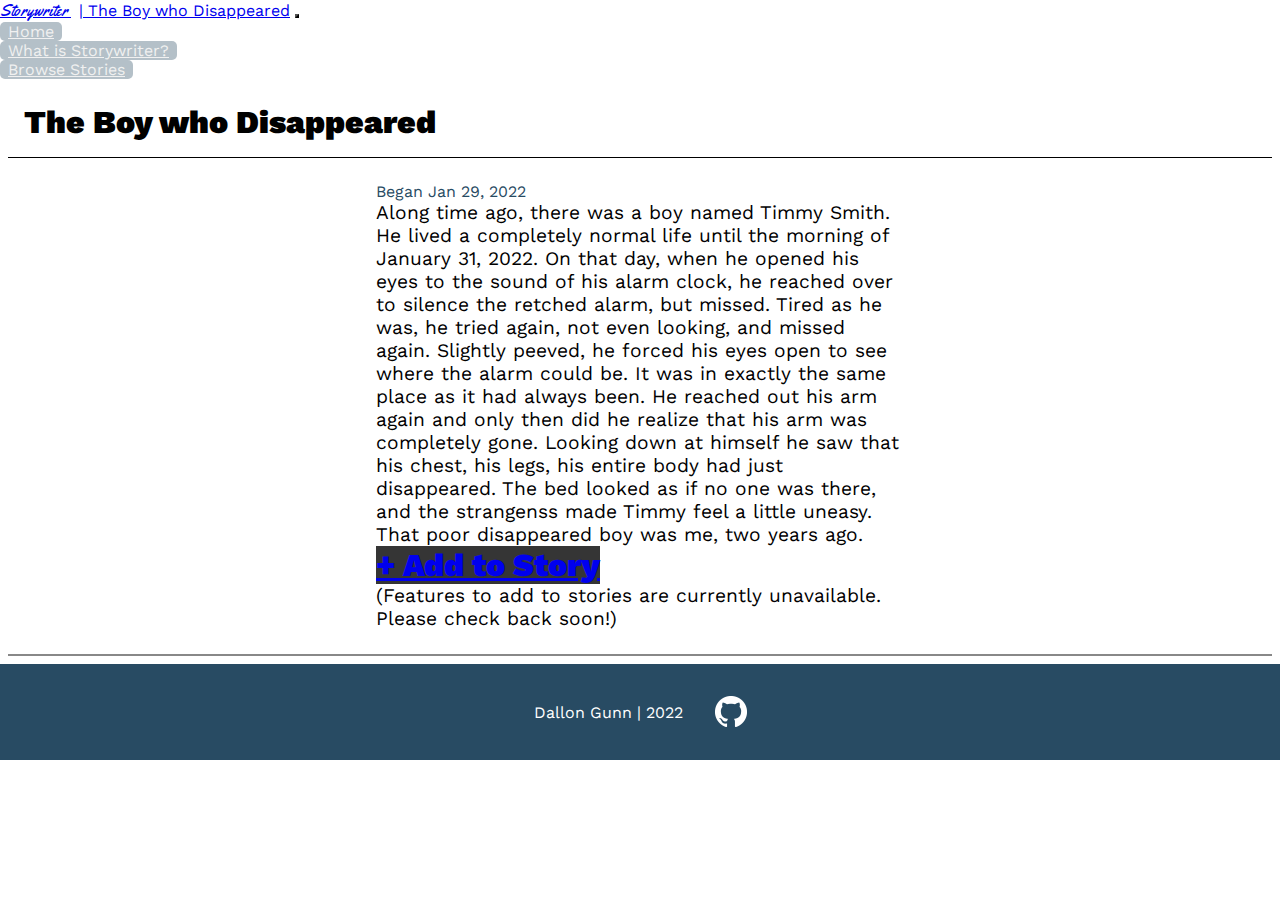
==== pages/story1.html @ a12d4d4e "Initial commit" ====
<!DOCTYPE html>
<html lang="en">
	<head>
		<meta charset="UTF-8" />
		<meta http-equiv="X-UA-Compatible" content="IE=edge" />
		<meta name="viewport" content="width=device-width, initial-scale=1.0" />
		<link
			href="https://cdn.jsdelivr.net/npm/bootstrap@5.1.3/dist/css/bootstrap.min.css"
			rel="stylesheet"
			integrity="sha384-1BmE4kWBq78iYhFldvKuhfTAU6auU8tT94WrHftjDbrCEXSU1oBoqyl2QvZ6jIW3"
			crossorigin="anonymous"
		/>
		<style>
			@import url("https://fonts.googleapis.com/css2?family=Cedarville+Cursive&family=Comforter&family=Fuzzy+Bubbles&family=Heebo:wght@900&family=Hi+Melody&family=Leckerli+One&family=Nunito&family=Pacifico&family=Permanent+Marker&family=Work+Sans:wght@400;500;600;700;900&family=Yellowtail&display=swap");
		</style>
		<link rel="stylesheet" href="../css/styles.css" />
		<link
			rel="icon"
			href="data:image/svg+xml,<svg xmlns=%22http://www.w3.org/2000/svg%22 viewBox=%220 0 100 100%22><text y=%22.9em%22 font-size=%2290%22>📖</text></svg>"
		/>

		<title>Storywriter</title>
	</head>
	<body>
		<main>
			<section class="section-1">
				<img
					id="standard-banner"
					src="https://images.unsplash.com/photo-1573126617899-41f1dffb196c?ixlib=rb-1.2.1&ixid=MnwxMjA3fDB8MHxwaG90by1wYWdlfHx8fGVufDB8fHx8&auto=format&fit=crop&w=2070&q=80"
				/>
				<nav class="navbar navbar-expand-lg navbar-dark bg-dark">
					<div class="container-fluid">
						<a class="navbar-brand" href="../index.html"
							>Storywriter
							<span id="breadcrumb">| The Boy who Disappeared</span></a
						>
						<button
							class="navbar-toggler"
							type="button"
							data-bs-toggle="collapse"
							data-bs-target="#navbarNav"
							aria-controls="navbarNav"
							aria-expanded="false"
							aria-label="Toggle navigation"
						>
							<span class="navbar-toggler-icon"></span>
						</button>
						<div class="collapse navbar-collapse" id="navbarNav">
							<ul class="navbar-nav">
								<li class="nav-item">
									<a class="nav-link" href="../index.html">Home</a>
								</li>
								<li class="nav-item active">
									<a class="nav-link" href="about.html">What is Storywriter?</a>
								</li>
								<li class="nav-item">
									<a class="nav-link" href="browse.html">Browse Stories</a>
								</li>
							</ul>
						</div>
					</div>
				</nav>
				<!-- <div class="word-container">
					<h1>Welcome to</h1>
					<h1 id="storywriter">Storywriter</h1>
				</div> -->
			</section>
			<section class="section-2">
				<!-- <header>
					<h1>About</h1>
				</header> -->
				<header>
					<h1>The Boy who Disappeared</h1>
				</header>
				<div class="story-wrapper">
					<div class="story-wrapper">
						<article>
							<!-- <h1>The Boy who Disappeared</h1> -->
							<h4 id="creation-date">Began Jan 29, 2022</h4>
							<p>
								Along time ago, there was a boy named Timmy Smith. He lived a
								completely normal life until the morning of January 31, 2022. On
								that day, when he opened his eyes to the sound of his alarm
								clock, he reached over to silence the retched alarm, but missed.
								Tired as he was, he tried again, not even looking, and missed
								again. Slightly peeved, he forced his eyes open to see where the
								alarm could be. It was in exactly the same place as it had
								always been. He reached out his arm again and only then did he
								realize that his arm was completely gone. Looking down at
								himself he saw that his chest, his legs, his entire body had
								just disappeared. The bed looked as if no one was there, and the
								strangenss made Timmy feel a little uneasy. That poor
								disappeared boy was me, two years ago.
							</p>
							<a href="#" class="btn btn-primary" id="add-button"
								>+ Add to Story</a
							>

							<p>
								(Features to add to stories are currently unavailable. Please
								check back soon!)
							</p>

							<!-- <button class="add-button" >+ Add to Story</button> -->
						</article>
					</div>
				</div>
			</section>

			<footer>
				<a id="git-hub-link" href="https://github.com/dlgunn/CreativeProject"
					><p>Dallon Gunn | 2022</p>
					<img src="../images/GitHub-Mark-Light-32px.png" />
				</a>
			</footer>
		</main>

		<script
			src="https://cdn.jsdelivr.net/npm/bootstrap@5.1.3/dist/js/bootstrap.bundle.min.js"
			integrity="sha384-ka7Sk0Gln4gmtz2MlQnikT1wXgYsOg+OMhuP+IlRH9sENBO0LRn5q+8nbTov4+1p"
			crossorigin="anonymous"
		></script>
	</body>
</html>
---- css/styles.css ----
* {
	margin: 0;
	padding: 0;
	font-weight: 400;
	box-sizing: border-box;
}

main {
	font-family: "Work Sans", sans-serif;
	/* background-color: black; */
}

nav {
	width: 100%;
}

.navbar {
	background-color: rgba(0, 0, 0, 0) !important;
	color: white !important;
}

.navbar-brand {
	font-family: "Yellowtail", cursive;
}

.navbar-toggler {
	background-color: hsla(204, 43%, 20%, 0.342);
}

.navbar-expand-lg .navbar-collapse {
	justify-content: right;
}

.nav-link {
	background-color: hsla(204, 42%, 27%, 0.349);
	border-radius: 5px;
	padding-left: 0.5rem !important;
	padding-right: 0.5rem !important;
	margin-top: 0.2rem !important;
	margin-right: 0.2rem !important;
	text-align: center;
	width: auto;
	color: rgb(240, 240, 240) !important;
}

.nav-link:hover {
	color: #284b633d !important;
}

.section-1 {
	position: relative;
	overflow: hidden;
	display: flex;
	flex-direction: column;
	align-items: center;
	/* z-index: 0; */
}

.section-1 img {
	position: absolute;
	z-index: -1;
	top: -300px;
	opacity: 60%;
}

#standard-banner {
	top: -595px;
}

.word-container {
	display: flex;
	flex-direction: column;
	justify-content: center;
	align-items: center;
}

.word-container h1 {
	font-weight: 900;
	color: white;
	font-size: 15vmin;
	padding: 10px;
	margin-bottom: 0;
}

#storywriter {
	font-family: "Yellowtail", cursive;
	position: relative;
	top: -2rem;
	z-index: -2;
	color: rgb(0, 0, 0);
	margin-top: 0;
	margin-bottom: 0;
}

.section-2 {
	border-radius: 15px;
	display: flex;
	flex-direction: column;
	align-items: center;
	padding: 0.5rem;
}

header h1 {
	margin-bottom: 0;
}

.section-2 header {
	padding: 1rem;
	/* background-color: #284b63; */
	/* border-radius: 5px; */
	width: 100%;
	border-bottom-style: solid;
	border-width: 1px;
}

.section-2 header h1 {
	font-weight: 900;
	color: Black;
}

.story-wrapper {
	display: flex;
	flex-direction: column;
	align-items: center;
	width: 100%;
	border-bottom-style: solid;
	border-color: #35353596;
	border-width: 1px;
}

article {
	margin: 0.5rem;
	padding: 1rem;
	max-width: 35rem;
}

article h1 {
	font-weight: 600;
}

article #creation-date {
	color: #284b63;
}

#add-button {
	background-color: #353535;
	font-weight: 900;
	width: 100%;
	font-size: 2rem;
	border: none;
}

#add-button:hover {
	background-color: #747474;
	transition: background-color 0.2s ease;
}

article p {
	font-size: 1.2rem;
}

footer {
	/* background-color: hsl(204, 42%, 20%); */
	background-color: #284b63;
	color: white;
	display: flex;
	justify-content: center;
	align-items: center;
	padding: 2rem;
}

footer p {
	margin-bottom: 0;
	margin-right: 2rem;
}

footer #git-hub-link {
	display: flex;
	align-items: center;
	justify-content: center;
	text-decoration: none;
	color: white;
}

footer #git-hub-link:hover {
	/* color: rgb(161, 161, 161); */
	filter: brightness(60%);
}

#breadcrumb {
	font-family: "Work Sans", sans-serif !important;
	margin-left: 0.5rem;
}

.section-3 {
	display: flex;
	align-items: center;
	justify-content: center;
}
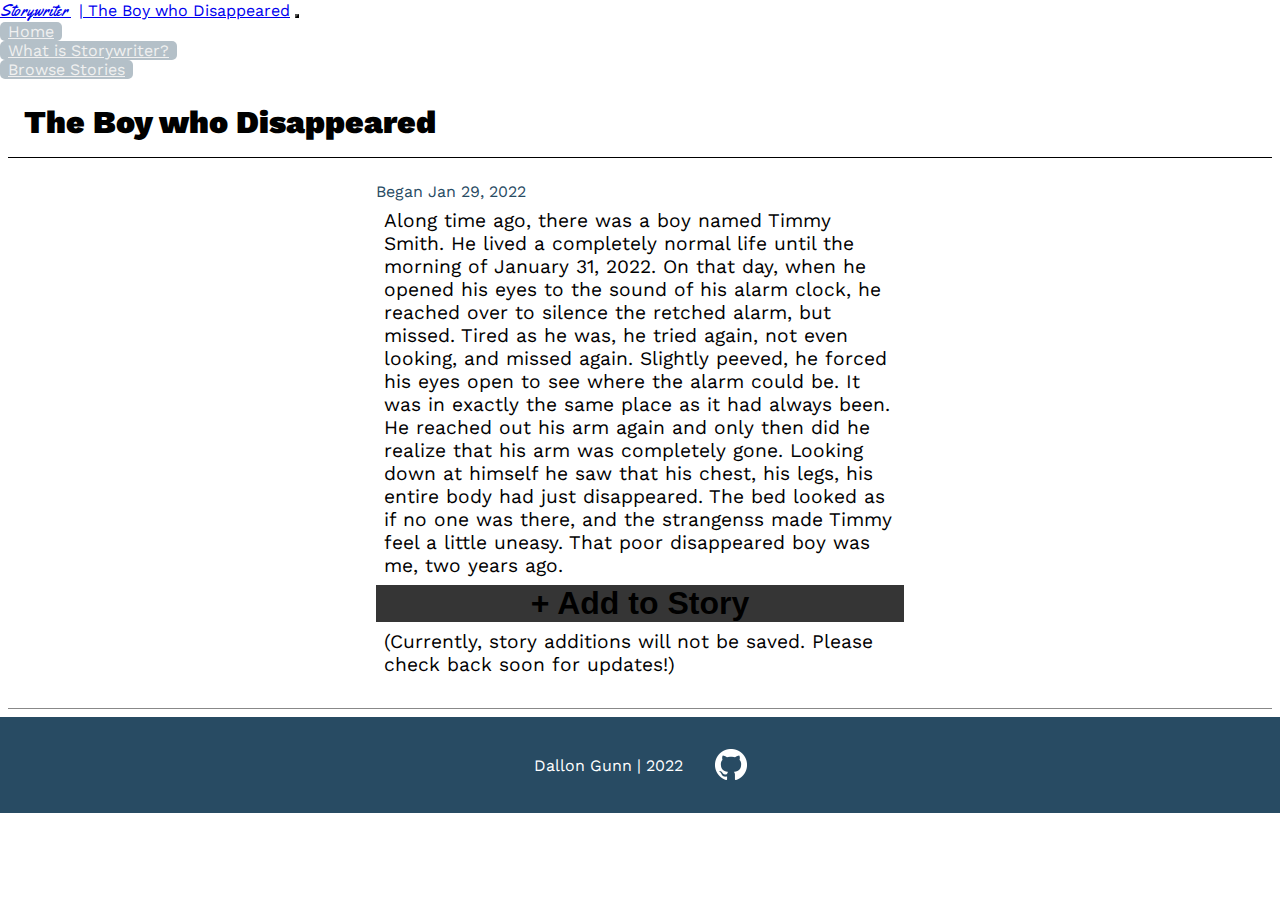
==== commit 5419f556: "added some javascript stuff" ====
--- a/pages/story1.html
+++ b/pages/story1.html
@@ -14,10 +14,12 @@
 			@import url("https://fonts.googleapis.com/css2?family=Cedarville+Cursive&family=Comforter&family=Fuzzy+Bubbles&family=Heebo:wght@900&family=Hi+Melody&family=Leckerli+One&family=Nunito&family=Pacifico&family=Permanent+Marker&family=Work+Sans:wght@400;500;600;700;900&family=Yellowtail&display=swap");
 		</style>
 		<link rel="stylesheet" href="../css/styles.css" />
+		<link rel="stylesheet" href="../css/submissionstyles.css" />
 		<link
 			rel="icon"
 			href="data:image/svg+xml,<svg xmlns=%22http://www.w3.org/2000/svg%22 viewBox=%220 0 100 100%22><text y=%22.9em%22 font-size=%2290%22>📖</text></svg>"
 		/>
+		<script src="../javascript/script.js"></script>
 
 		<title>Storywriter</title>
 	</head>
@@ -73,37 +75,38 @@
 					<h1>The Boy who Disappeared</h1>
 				</header>
 				<div class="story-wrapper">
-					<div class="story-wrapper">
-						<article>
-							<!-- <h1>The Boy who Disappeared</h1> -->
-							<h4 id="creation-date">Began Jan 29, 2022</h4>
-							<p>
-								Along time ago, there was a boy named Timmy Smith. He lived a
-								completely normal life until the morning of January 31, 2022. On
-								that day, when he opened his eyes to the sound of his alarm
-								clock, he reached over to silence the retched alarm, but missed.
-								Tired as he was, he tried again, not even looking, and missed
-								again. Slightly peeved, he forced his eyes open to see where the
-								alarm could be. It was in exactly the same place as it had
-								always been. He reached out his arm again and only then did he
-								realize that his arm was completely gone. Looking down at
-								himself he saw that his chest, his legs, his entire body had
-								just disappeared. The bed looked as if no one was there, and the
-								strangenss made Timmy feel a little uneasy. That poor
-								disappeared boy was me, two years ago.
-							</p>
-							<a href="#" class="btn btn-primary" id="add-button"
-								>+ Add to Story</a
-							>
+					<article>
+						<!-- <h1>The Boy who Disappeared</h1> -->
+						<h4 id="creation-date">Began Jan 29, 2022</h4>
+						<p>
+							Along time ago, there was a boy named Timmy Smith. He lived a
+							completely normal life until the morning of January 31, 2022. On
+							that day, when he opened his eyes to the sound of his alarm clock,
+							he reached over to silence the retched alarm, but missed. Tired as
+							he was, he tried again, not even looking, and missed again.
+							Slightly peeved, he forced his eyes open to see where the alarm
+							could be. It was in exactly the same place as it had always been.
+							He reached out his arm again and only then did he realize that his
+							arm was completely gone. Looking down at himself he saw that his
+							chest, his legs, his entire body had just disappeared. The bed
+							looked as if no one was there, and the strangenss made Timmy feel
+							a little uneasy. That poor disappeared boy was me, two years ago.
+						</p>
+						<button
+							onclick="insertTextBox()"
+							class="btn btn-primary"
+							id="add-button"
+						>
+							+ Add to Story
+						</button>
 
-							<p>
-								(Features to add to stories are currently unavailable. Please
-								check back soon!)
-							</p>
+						<p>
+							(Currently, story additions will not be saved. Please check back
+							soon for updates!)
+						</p>
 
-							<!-- <button class="add-button" >+ Add to Story</button> -->
-						</article>
-					</div>
+						<!-- <button class="add-button" >+ Add to Story</button> -->
+					</article>
 				</div>
 			</section>
 
--- a/css/styles.css
+++ b/css/styles.css
@@ -132,6 +132,7 @@
 	margin: 0.5rem;
 	padding: 1rem;
 	max-width: 35rem;
+	width: 100%;
 }
 
 article h1 {
--- a/css/submissionstyles.css
+++ b/css/submissionstyles.css
@@ -0,0 +1,20 @@
+textarea {
+	/* background-color: red; */
+	width: 100%;
+	margin-bottom: 0.8rem;
+	resize: none;
+	min-height: 10rem;
+	content: attr(data-replicated-value) " ";
+	white-space: pre-wrap;
+	overflow: hidden;
+}
+
+.section-2 p {
+	/* background-color: rgba(128, 128, 128, 0.164); */
+	padding: 0.5rem;
+	border-radius: 5px;
+}
+
+.poemArticle p {
+	margin: 0;
+}
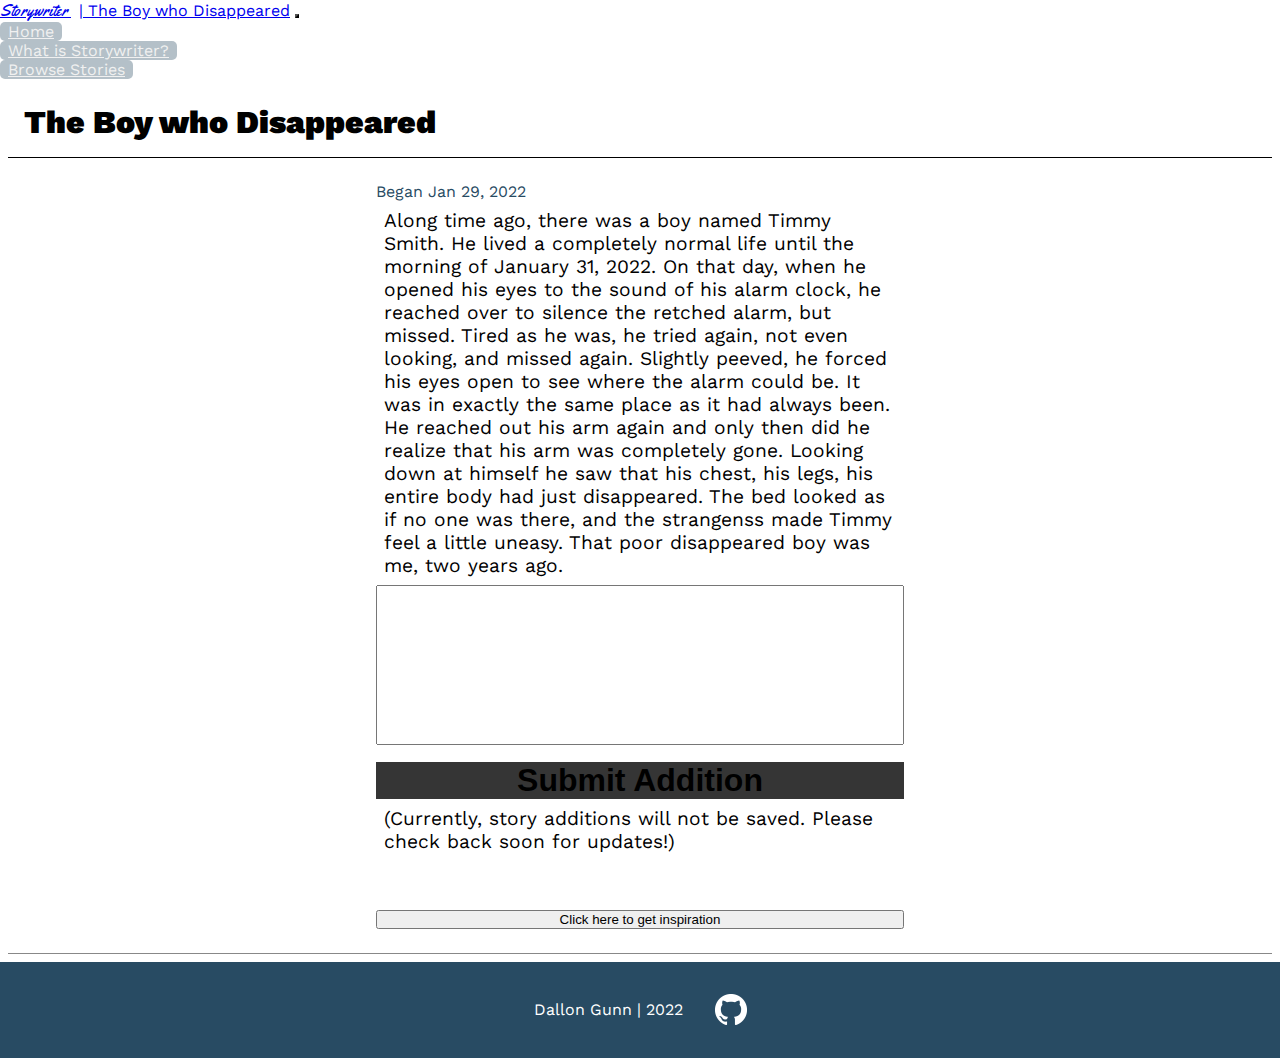
==== commit e096ce8e: "Added expandable sections" ====
--- a/pages/story1.html
+++ b/pages/story1.html
@@ -20,6 +20,7 @@
 			href="data:image/svg+xml,<svg xmlns=%22http://www.w3.org/2000/svg%22 viewBox=%220 0 100 100%22><text y=%22.9em%22 font-size=%2290%22>📖</text></svg>"
 		/>
 		<script src="../javascript/script.js"></script>
+		<!-- <script src="../javascript/expandpoem.js"></script> -->
 
 		<title>Storywriter</title>
 	</head>
